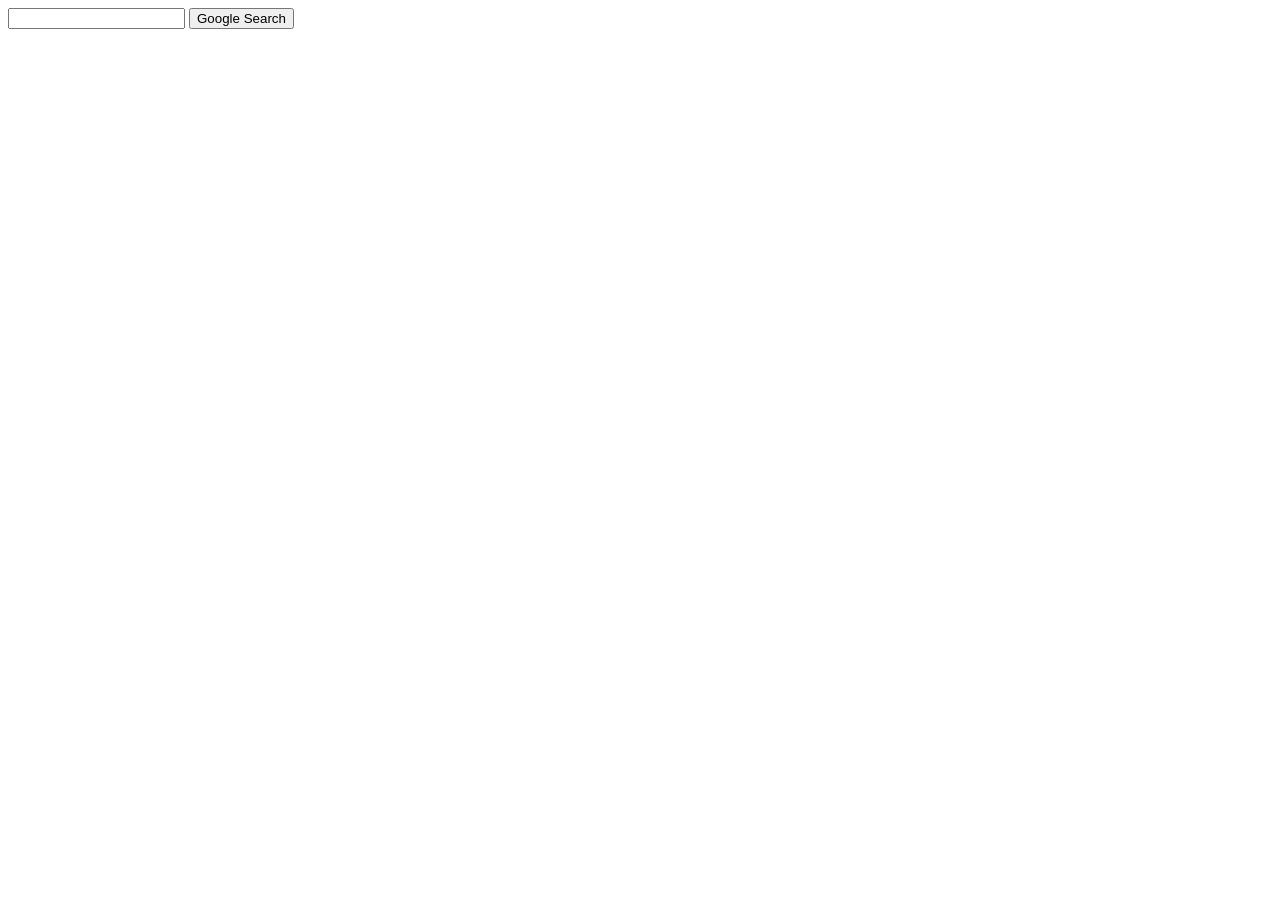
==== index.html @ 015059eb "Add basic HTML search form" ====
<!DOCTYPE html>
<html lang="en">
    <head>
        <title>Search</title>
    </head>
    <body>
        <form action="https://www.google.com/search">
            <input type="text" name="q">
            <input type="submit" value="Google Search">
        </form>
    </body>
</html>
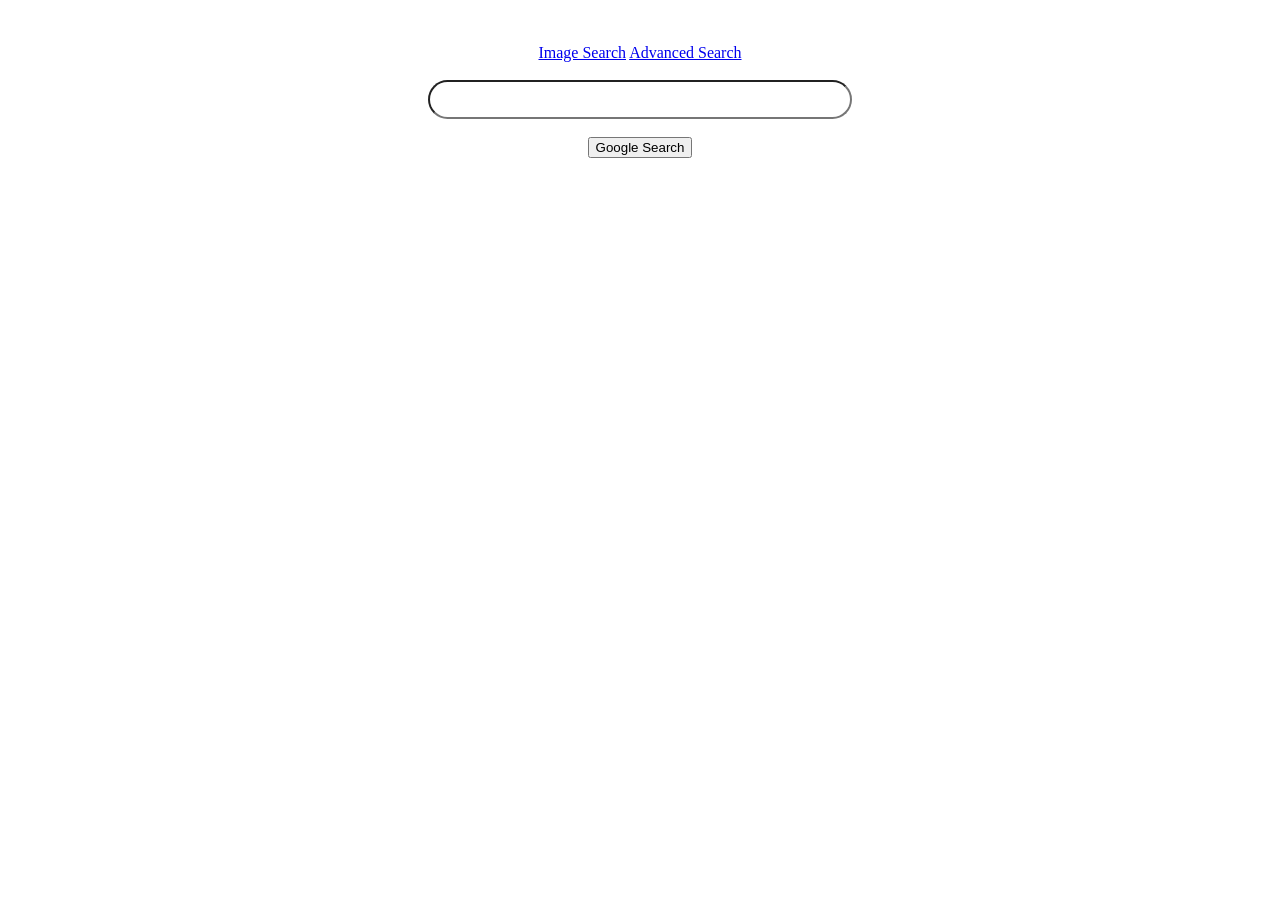
==== commit b3e59b7e: "Add links for image and advanced search" ====
--- a/index.html
+++ b/index.html
@@ -2,11 +2,22 @@
 <html lang="en">
     <head>
         <title>Search</title>
+        <link rel="stylesheet" href="styles.css">
     </head>
     <body>
+        <div class="top-links">
+            
+            <br></br>
+            <a href="images.html">Image Search</a>
+            <a href="advanced.html">Advanced Search</a>
+            <br></br>
+        </div>
+        <div class="search-container">
         <form action="https://www.google.com/search">
             <input type="text" name="q">
+            <br></br>
             <input type="submit" value="Google Search">
         </form>
+        </div>
     </body>
 </html>
--- a/styles.css
+++ b/styles.css
@@ -0,0 +1,8 @@
+body {
+  text-align: center;
+}
+input[type="text"] {
+  width: 400px;
+  padding: 10px;
+  border-radius: 25px;
+}
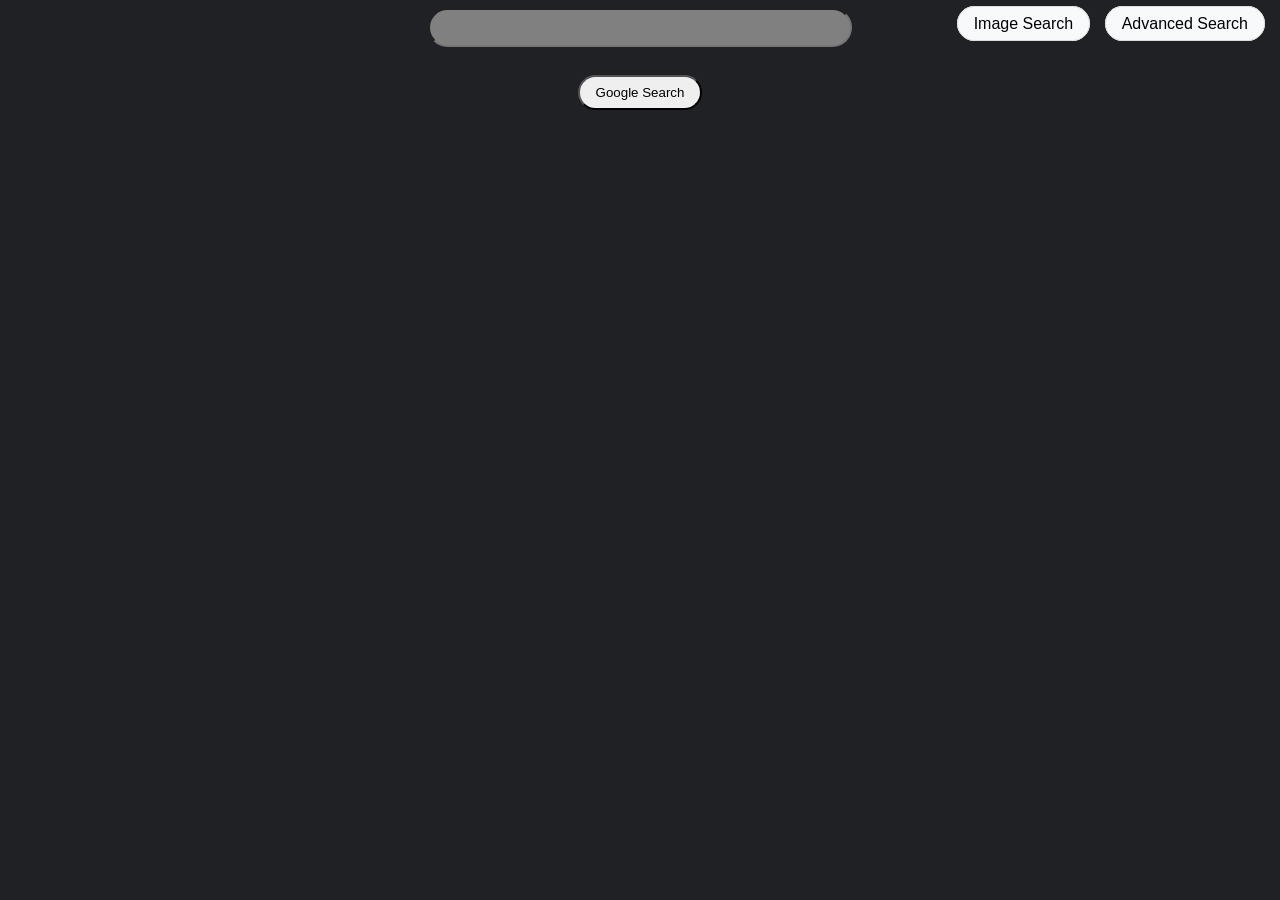
==== commit cc005a88: "Add class to body element in index.html Added a class to the body element for styling." ====
--- a/index.html
+++ b/index.html
@@ -4,13 +4,10 @@
         <title>Search</title>
         <link rel="stylesheet" href="styles.css">
     </head>
-    <body>
+    <body class="index-body">
         <div class="top-links">
-            
-            <br></br>
             <a href="images.html">Image Search</a>
             <a href="advanced.html">Advanced Search</a>
-            <br></br>
         </div>
         <div class="search-container">
         <form action="https://www.google.com/search">
--- a/styles.css
+++ b/styles.css
@@ -5,4 +5,66 @@
   width: 400px;
   padding: 10px;
   border-radius: 25px;
+  background-color: grey;
+  color: white;
 }
+input[type="submit"]{
+  margin-top: 10px;
+  padding: 8px 16px;
+  border-radius: 30px;
+}
+.top-links {
+  position: fixed;
+  top: 15px;
+  right: 15px;
+}
+.top-links a{
+  text-decoration: none;
+    padding: 8px 16px;
+    margin-left: 10px;
+    border-radius: 20px;
+    background-color: #f8f9fa;
+    border: 1px solid #dadce0;
+    color: black;
+
+}
+.searchbar{
+  display: flex;
+  flex-direction: column;
+  width: 600px;
+  margin: 100px auto;
+}
+.row{
+  display: flex;
+  align-items: center;
+  margin-bottom: 10px;
+  justify-content: space-between;
+}
+input.advanced-button{
+  color: black;
+  background-color: hsla(212, 89%, 72%, 0.932);
+  border: 1px solid grey;
+  padding : 8px 16px;
+  border-radius: 0px;
+  font-weight: bold;
+}
+.row input[type="text"]{
+  border-radius: 0;
+  background-color: #313131;
+  color: white;
+  border-color: grey;
+}
+.advanced-body{
+  background-color: #202124;
+  color: white;
+  font-family: Arial, sans-serif;
+}
+.advanced-body input:focus{
+  border: 2px solid blue;
+  outline: none;
+}
+.index-body{
+  background-color: #202124;
+  color: white;
+  font-family: Arial, sans-serif;
+}
